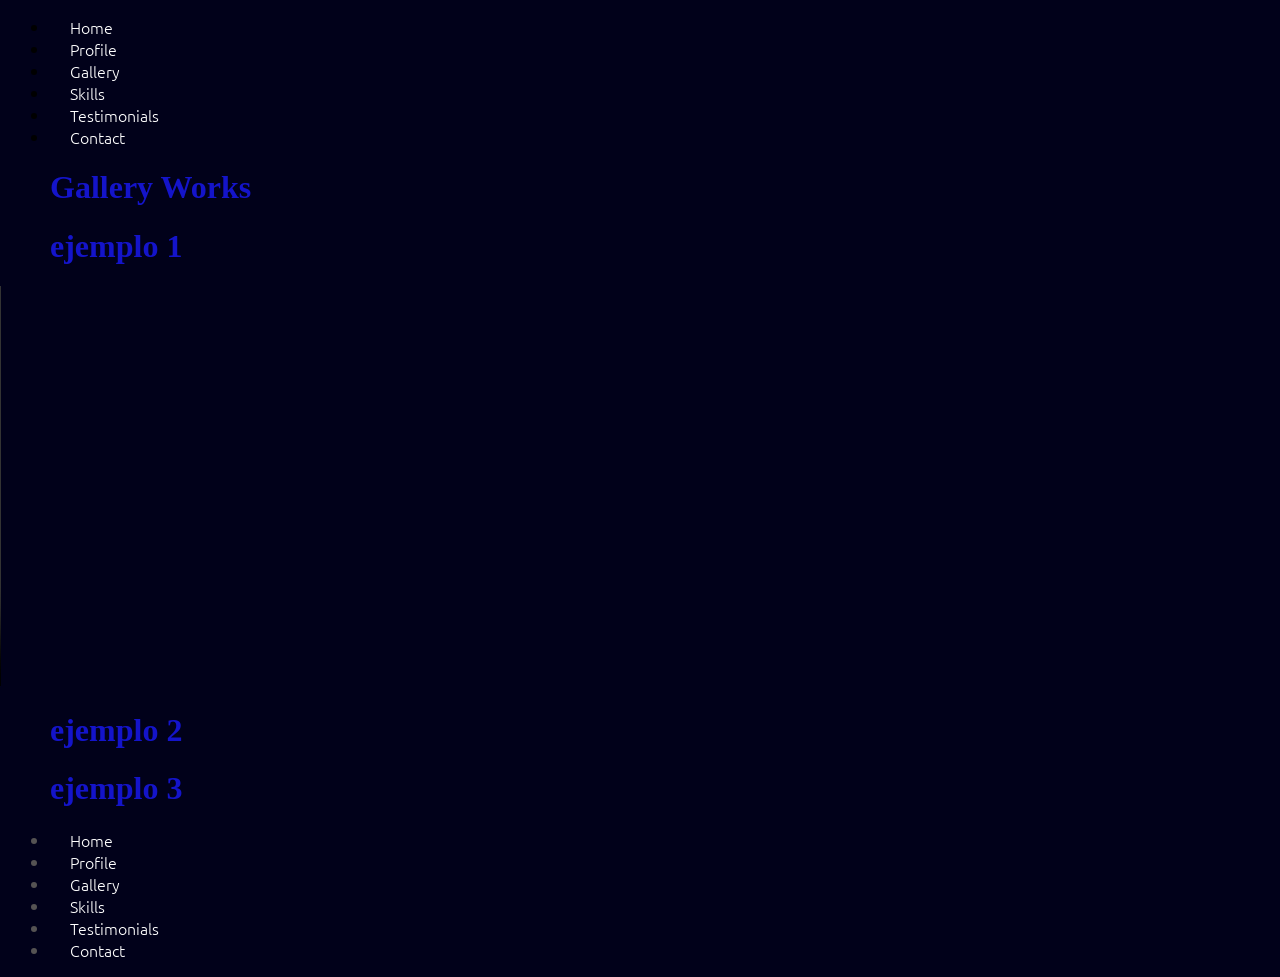
==== pages/gallery.html @ 75aa9700 "rossy" ====
<!DOCTYPE html>
<html lang="en">
<head>
    <meta charset="UTF-8">
    <meta name="viewport" content="width=device-width, initial-scale=1.0">
    <title>gallery</title>
    <link rel="stylesheet" href="../css/style.css"> 

</head>
<body>
    
    <header>
        <nav>
            <ul>
                <li><a href="../index.html">Home</a>  </li> 
                <li><a href="./profile.html">Profile</a>  </li>
                <li><a href="./gallery.html">Gallery</a>  </li>
                <li><a href="./skills.html">Skills</a>  </li>
                <li><a href="./testimonials.html">Testimonials</a>  </li>
                <li><a href="./contact.html">Contact</a>  </li>
        
            </ul>
        </nav>
        
    </header>
    <main>
        <h1> Gallery Works </h1>

        <div class="caja">
            <h1>ejemplo 1</h1>
            <video width="500px" height="400px" autoplay controls source src="../assets/personadibujando.mp4">personadibujando</video>
        </div>
        <div class="caja">
            <h1>ejemplo 2</h1>
        </div>
        <div class="caja">
            <h1>ejemplo 3</h1>
        </div>
    </main>
    <footer>
        <nav>
            <ul>
                <li><a href="../index.html">Home</a>  </li> 
                <li><a href="./profile.html">Profile</a>  </li>
                <li><a href="./gallery.html">Gallery</a>  </li>
                <li><a href="./skills.html">Skills</a>  </li>
                <li><a href="./testimonials.html">Testimonials</a>  </li>
                <li><a href="./contact.html">Contact</a>  </li>
        
            </ul>
        </nav>
    
    </footer>

</body>
</html>
---- css/style.css ----
@import url('https://fonts.googleapis.com/css2?family=Bentham&family=Ubuntu:ital,wght@0,300;0,400;0,500;0,700;1,300;1,400;1,500;1,700&display=swap');
@import url('https://fonts.googleapis.com/css2?family=Bentham&family=Ubuntu:ital,wght@0,300;0,400;0,500;0,700;1,300;1,400;1,500;1,700&display=swap');

*{
    margin-inline: 0px;
    padding: 0%;


}

a{
    text-decoration: none;
    color: rgb(255, 255, 255);
    margin-inline: 20px;
    

}


header nav h1{
     
        font-family: "Ubuntu", serif;
        font-weight: 700;
        font-style: normal;
}

main h1{
    color: rgb(20, 20, 202);
    margin-left: 50px;


}
.negrita{
    font-weight: 900;

}

#tituloprincipal ¨{
    font-weight: bolder;
}

.h2 {
    font-weight: bold;
}
body{
    
    background-color: rgb(1, 1, 26);




}

#caja{
    background-color: gray;
    opacity: 20%;
}

article{
    margin-inline: 20px;
    padding-top: 10px;


}

li{
    margin-left: 50px;
    font-family: "Ubuntu", serif;
  font-weight: 300;
  font-style: normal;
}

#cont  {
    width: 50px;
    position: fixed;
    right: 30px
    end 30px

}



footer{

    font-family: "Ubuntu", serif;
  font-weight: 10;
  font-style: italic;
  color: #555353;
 
}
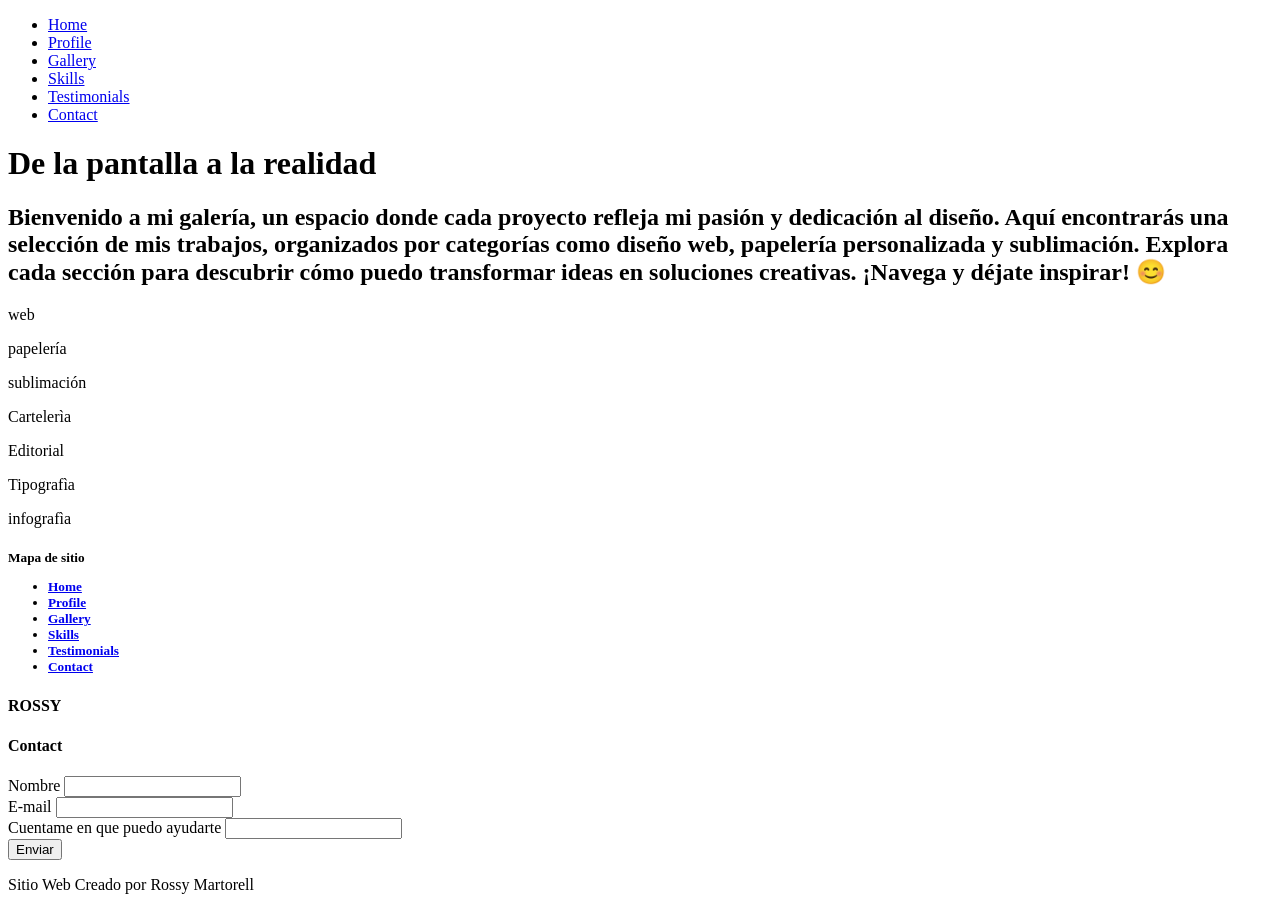
==== commit 14ff05de: "gallery" ====
--- a/pages/gallery.html
+++ b/pages/gallery.html
@@ -5,6 +5,7 @@
     <meta name="viewport" content="width=device-width, initial-scale=1.0">
     <title>gallery</title>
     <link rel="stylesheet" href="../css/style.css"> 
+    
 
 </head>
 <body>
@@ -24,31 +25,99 @@
         
     </header>
     <main>
-        <h1> Gallery Works </h1>
+        
+        <h1> De la pantalla a la realidad </h1>
+        <h2 class="txt-white "> Bienvenido a mi galería, un espacio donde cada proyecto refleja mi pasión y dedicación al diseño. Aquí encontrarás una selección de mis trabajos, organizados por categorías como diseño web, papelería personalizada y sublimación. Explora cada sección para descubrir cómo puedo transformar ideas en soluciones creativas. ¡Navega y déjate inspirar! 😊 </h2>
+        <section id="main"class="pb=2 bk-main">
+            <div class="container grid txt-center "> 
+                <div class="grid-box gridbox1 bk-lightblue bk-shadow-blue-dark">
+                    <p>web</p>
+                    <a href="web.html" class="WEB txt-black"></a>
+                </div>
+                <div class="grid-box gridbox2 bk-navy bk-shadow-blue-dark">
+                    <p>papelería</p>
 
-        <div class="caja">
-            <h1>ejemplo 1</h1>
-            <video width="500px" height="400px" autoplay controls source src="../assets/personadibujando.mp4">personadibujando</video>
+                    <a href="Papelería.html" class="Papelería txt-black"></a>
+                </div>
+                <div class="grid-box gridbox3 bk-white bk-shadow-blue-dark">
+                    <p>sublimación</p>
+                    <a href="sublimacion.html" class="sublimaciòn txt-navy"></a>
+                </div>
+                <div class="grid-box gridbox4 bk-lightblue bk-shadow-blue-dark">
+                    <p>Cartelerìa</p>
+                    <a href="carteleria.html" class="Cartelerìa txt-black"></a>
+                </div>
+                <div class="grid-box gridbox5 bk-navy bk-shadow-blue-dark">
+                    <p>Editorial</p>
+                    <a href="editorial.html" class="Editorial txt-lightblue"></a>
+                </div>
+                <div class="grid-box gridbox6 bk-white bk-shadow-blue-dark">
+                    <p>Tipografìa</p>
+                    <a href="tipografia.html" class="Tipografìa txt-black"></a>
+                </div>
+                <div class="grid-box gridbox7 bk-navy bk-shadow-blue-dark">
+                    <p>infografìa</p>
+                    <a href="infografia.html" class="INFOGRAFIA txt-white"></a>
+                </div>
+
+
+
+            </div>
+
+
+        </section>
+        
+
+       
+    </main>
+    <footer class="bk-white pt-2">
+        <div class="container"></div>
+        <div class="flex">
+            <div class="flex-box-1 w-20">
+                <nav>
+                    <h5>Mapa de sitio</p>
+                    <ul>
+                        <li><a href="../index.html">Home</a>  </li> 
+                        <li><a href="./profile.html">Profile</a>  </li>
+                        <li><a href="./gallery.html">Gallery</a>  </li>
+                        <li><a href="./skills.html">Skills</a>  </li>
+                        <li><a href="./testimonials.html">Testimonials</a>  </li>
+                        <li><a href="./contact.html">Contact</a>  </li>
+                
+                    </ul>
+                </nav>
+            </div>
+            <div class="flex-box-2 w-70"> 
+                <h4>ROSSY</p>
+                <a href="index.html" class="Home"></a>
+            </div>
+            <div class="flex-box-3 w-20">
+                <h4>Contact</h4>
+                <a href="./contact.html" class="contacto"></a>
+                <form action="">
+                    <div class="form-group flex ">
+                        <div class="form-group box 1 mr-1">
+                            <label for="name">Nombre</label>
+                            <input type="text" name="name" id="name" class="form-control">
+                        </div>
+                        <div class="form-group box 2">
+                            <label for="email">E-mail</label>
+                            <input type="text" name="email" id="email" class="form-control">
+                        </div>
+                        <div class="form-group box 3">
+                            <label for="mensaje">Cuentame en que puedo ayudarte</label>
+                            <input type="text" name="mensaje" id="mensaje" class="form-control">
+                        </div>
+                        <button class="btn-dark">Enviar</button>
+                    </div>
+                </form>
+
+
+            </div>
         </div>
-        <div class="caja">
-            <h1>ejemplo 2</h1>
-        </div>
-        <div class="caja">
-            <h1>ejemplo 3</h1>
-        </div>
-    </main>
-    <footer>
-        <nav>
-            <ul>
-                <li><a href="../index.html">Home</a>  </li> 
-                <li><a href="./profile.html">Profile</a>  </li>
-                <li><a href="./gallery.html">Gallery</a>  </li>
-                <li><a href="./skills.html">Skills</a>  </li>
-                <li><a href="./testimonials.html">Testimonials</a>  </li>
-                <li><a href="./contact.html">Contact</a>  </li>
-        
-            </ul>
-        </nav>
+       <div>
+        <p class="txt-small pt-2 pb-3  ">Sitio Web Creado por Rossy Martorell  </p>
+       </div>
     
     </footer>
 
--- a/css/style.css
+++ b/css/style.css
@@ -1,6 +1,62 @@
-@import url('https://fonts.googleapis.com/css2?family=Bentham&family=Ubuntu:ital,wght@0,300;0,400;0,500;0,700;1,300;1,400;1,500;1,700&display=swap');
-@import url('https://fonts.googleapis.com/css2?family=Bentham&family=Ubuntu:ital,wght@0,300;0,400;0,500;0,700;1,300;1,400;1,500;1,700&display=swap');
-
+
+@import url('https://fonts.googleapis.com/css2?family=Martel:wght@200;300;400;600;700;800;900);
+@import url('https://fonts.googleapis.com/css2?family=Rosarivo:ital@0;1&display=swap');
+
+
+
+.rosarivo-regular {
+    font-family: "Rosarivo", serif;
+    font-weight: 700;
+    font-style: normal;
+  }
+  
+  .rosarivo-regular-italic {
+    font-family: "Rosarivo", serif;
+    font-weight: 400;
+    font-style: italic;
+  }
+  .martel-extralight {
+    font-family: "Martel", serif;
+    font-weight: 200;
+    font-style: normal;
+  }
+  
+  .martel-light {
+    font-family: "Martel", serif;
+    font-weight: 300;
+    font-style: normal;
+  }
+  
+  .martel-regular {
+    font-family: "Martel", serif;
+    font-weight: 400;
+    font-style: normal;
+  }
+  
+  .martel-semibold {
+    font-family: "Martel", serif;
+    font-weight: 600;
+    font-style: normal;
+  }
+  
+  .martel-bold {
+    font-family: "Martel", serif;
+    font-weight: 700;
+    font-style: normal;
+  }
+  
+  .martel-extrabold {
+    font-family: "Martel", serif;
+    font-weight: 800;
+    font-style: normal;
+  }
+  
+  .martel-black {
+    font-family: "Martel", serif;
+    font-weight: 900;
+    font-style: normal;
+  }
+  
 *{
     margin-inline: 0px;
     padding: 0%;
@@ -18,15 +74,22 @@
 
 
 header nav h1{
+    .rosarivo-regular 
+        font-family Rosarivo, serif
+        font-style normal
+      
      
-        font-family: "Ubuntu", serif;
-        font-weight: 700;
-        font-style: normal;
+
 }
 
 main h1{
-    color: rgb(20, 20, 202);
+    .rosarivo-regular 
+    font-family Rosarivo, serif
+    font-weight rosarivo-regular
+    font-style: normal;
+    color: rgb(253, 253, 253);
     margin-left: 50px;
+    
 
 
 }
@@ -35,24 +98,51 @@
 
 }
 
-#tituloprincipal ¨{
+#tituloprincipal {
     font-weight: bolder;
 }
 
-.h2 {
+h2 {
+    .martel-bold 
+        font-family Martel, serif
+        font-weight 700;
+        font-style: normal;
     font-weight: bold;
+    margin: 10px;
+
 }
 body{
     
     background-color: rgb(1, 1, 26);
 
-
-
-
-}
+}
+h1{ 
+    .rosarivo-regular 
+    font-family Rosarivo, serif
+    font-weight 
+    font-style normal
+    color rgb(253, 253, 253);
+    margin-left: 50px;
+    font-size: 2.5rem;
+}
+h4 {
+    font-family: "Martel", serif;
+    font-weight: 200;
+    font-style: normal;
+    font-size: 1.5rem;
+  }
+p{
+    font-size: small;
+    margin: 10px 0;
+    line-height: 1.7rem;
+
+}
+
+
+
 
 #caja{
-    background-color: gray;
+    background-color: rgb(12, 74, 230);
     opacity: 20%;
 }
 
@@ -65,7 +155,7 @@
 
 li{
     margin-left: 50px;
-    font-family: "Ubuntu", serif;
+    font-family: "rosarivo", serif;
   font-weight: 300;
   font-style: normal;
 }
@@ -85,6 +175,168 @@
     font-family: "Ubuntu", serif;
   font-weight: 10;
   font-style: italic;
-  color: #555353;
+  color: #04374f;
  
-}+}
+
+/* Nota para mi: desde aqui modifique */ 
+
+
+
+.container {
+    max-width: 1100px;
+    margin:0 auto;
+    padding: 0 30px;
+
+}
+
+.display-1 {
+font-size: 3rem;
+font-weight: 700;
+}
+w-60{
+    width: 70%;
+}
+.btn {
+    display: inline-block;
+    font-family: 15px;
+    padding: 12px 25px;
+    font-weight: 600;
+    letter-spacing: 1px;
+    border-radius: 4px;
+    border: none;
+
+     
+}
+.btn-dark {
+    background: rgb(5, 5, 61);
+    color:aliceblue;
+    
+}
+
+.pt-1{
+    padding-top: 100px;
+}
+.pt-2{
+    padding-bottom: 80 px;
+
+}
+.pt-3{
+    padding-top: 20px;
+}
+.pt-4{
+    padding-top: 10px;
+
+}
+.mr-1{
+    margin-right: 15pt;
+}
+/* flex */
+.flex{
+    display: flex
+}
+.flex-static{
+    display: flex
+}
+.flex-box-1{
+    flex: 1;
+}
+.flex-box-2{
+    flex: 2;
+}
+
+/* background */
+.bk-main{
+    background:rgb(1, 1, 26);;
+}
+.bk-white{
+    background-color: white;
+
+}
+.bk-lightblue{
+    background-color: lightblue;
+    
+}
+.bk-darkblue{
+    background-color:  rgb(2, 2, 33);;
+    
+}
+.bk-navy{
+    background-color:  rgba(2, 2, 92, 0.829);;
+    
+}
+bk-shadow-white{
+    box-shadow:rgb(218, 218, 220)
+}
+bk-shadow-blue-dark{
+    box-shadow:rgb(1, 1, 26)
+}
+
+
+/* text */
+.txt-large{
+    font-size: 20px;
+}
+.txt-small{
+    font-size: 10px;
+}
+.txt-light{
+    font-weight: 100px;
+}
+.txt-center{
+   text-align: center;
+}
+.txt-white{
+    color: white;
+}
+.txt-black{
+    color: rgb(1, 1, 30);
+}
+
+.grid{
+    display: grid;
+    grid-template-columns: 3;
+    grid-auto-rows: minmax(300px, auto);
+    grid-gap: 2em;
+
+
+}
+.grid-box{
+    position: relative;
+    width: 100%;
+    border-radius: 20px;
+}
+
+.grid-box-1 {
+grid-column:1/2 ;
+grid-row: 1/3;
+}
+.grid-box-2 {
+    grid-column: 2/4;
+    grid-row: 1/2;
+}
+.grid-box-3 {
+grid-column:3/4 ;
+grid-row: 1/2;
+}
+
+.grid-box-4 {
+    grid-column:2/3 ;
+    grid-row: 2/3;
+}
+.grid-box-6 {
+    grid-column:1/2 ;
+    grid-row: 3/4;
+    }
+.grid-box-5 {
+    padding: 270px 0;
+    grid-column:3/4 ;
+    grid-row: 2/3;
+}
+.grid-box-7 {
+    padding: 270px 0;
+    grid-column: 2/3;
+    grid-row: 2/4;
+}
+
+
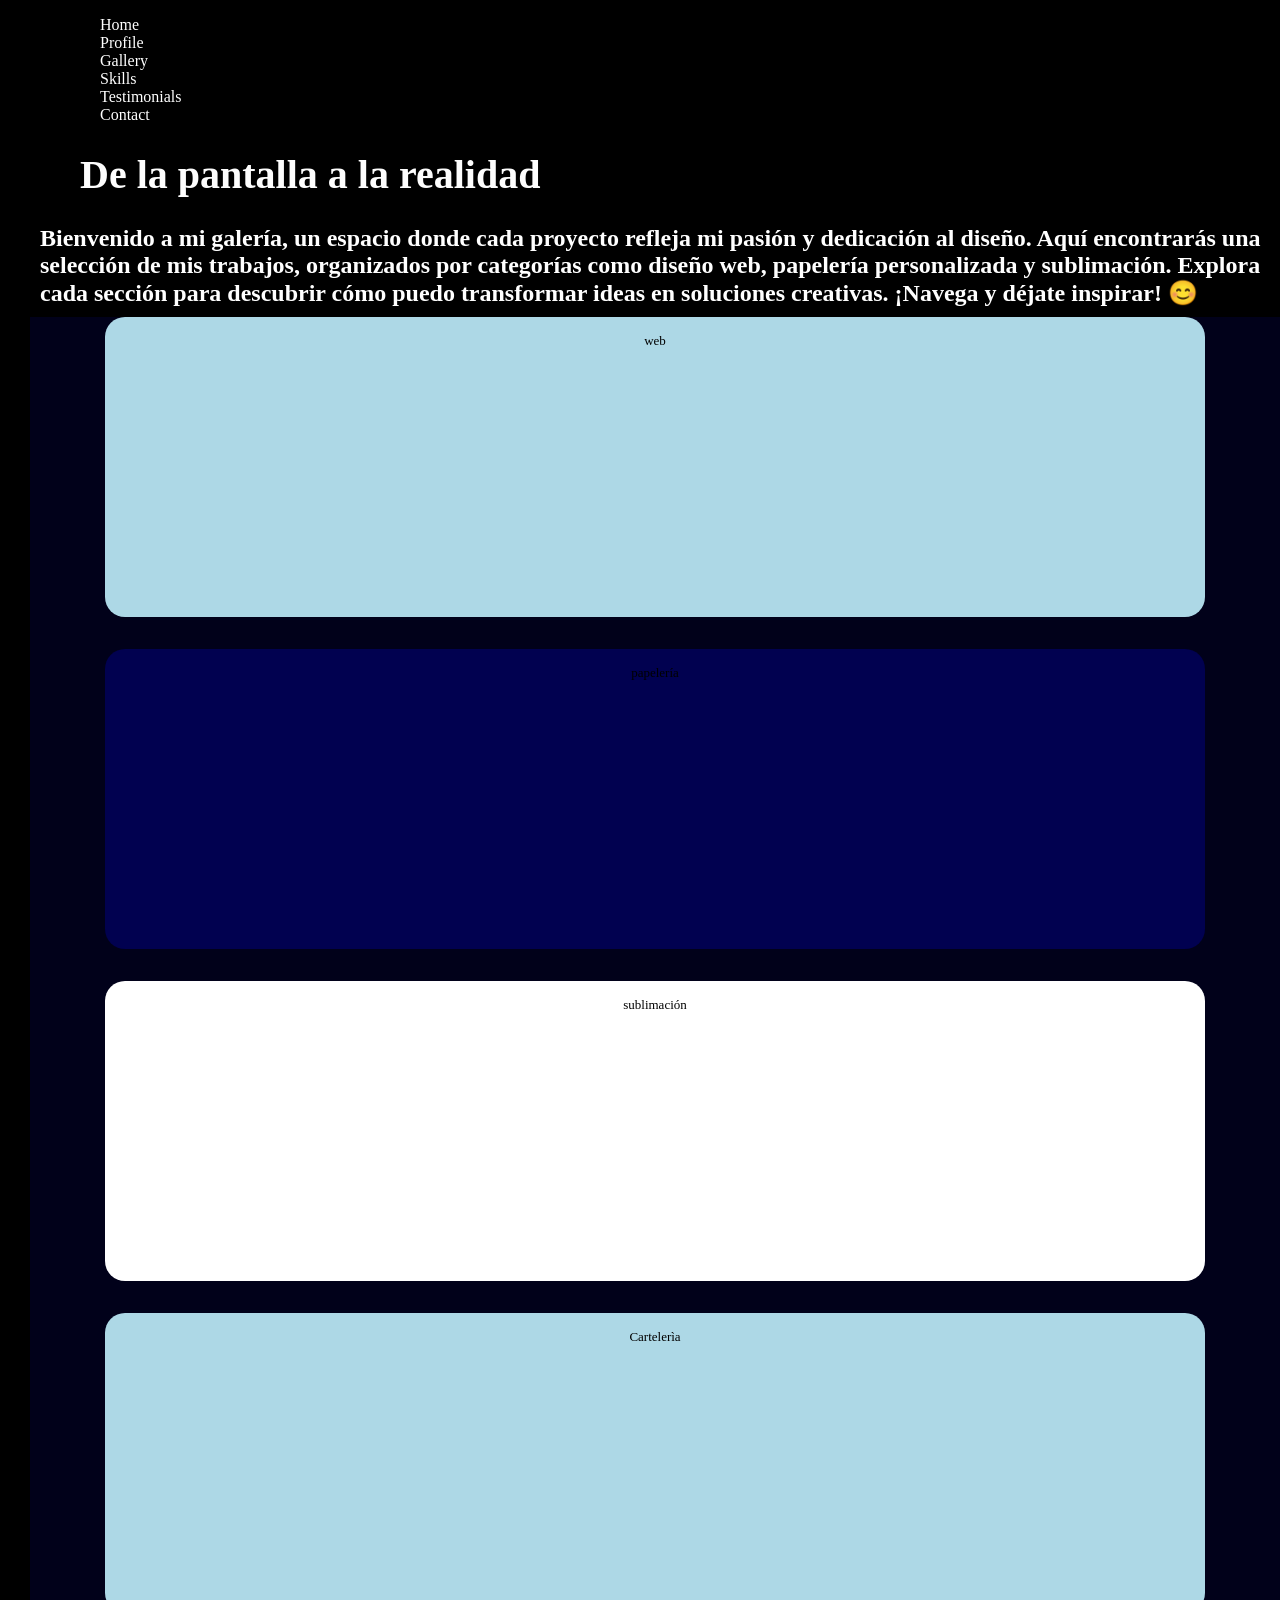
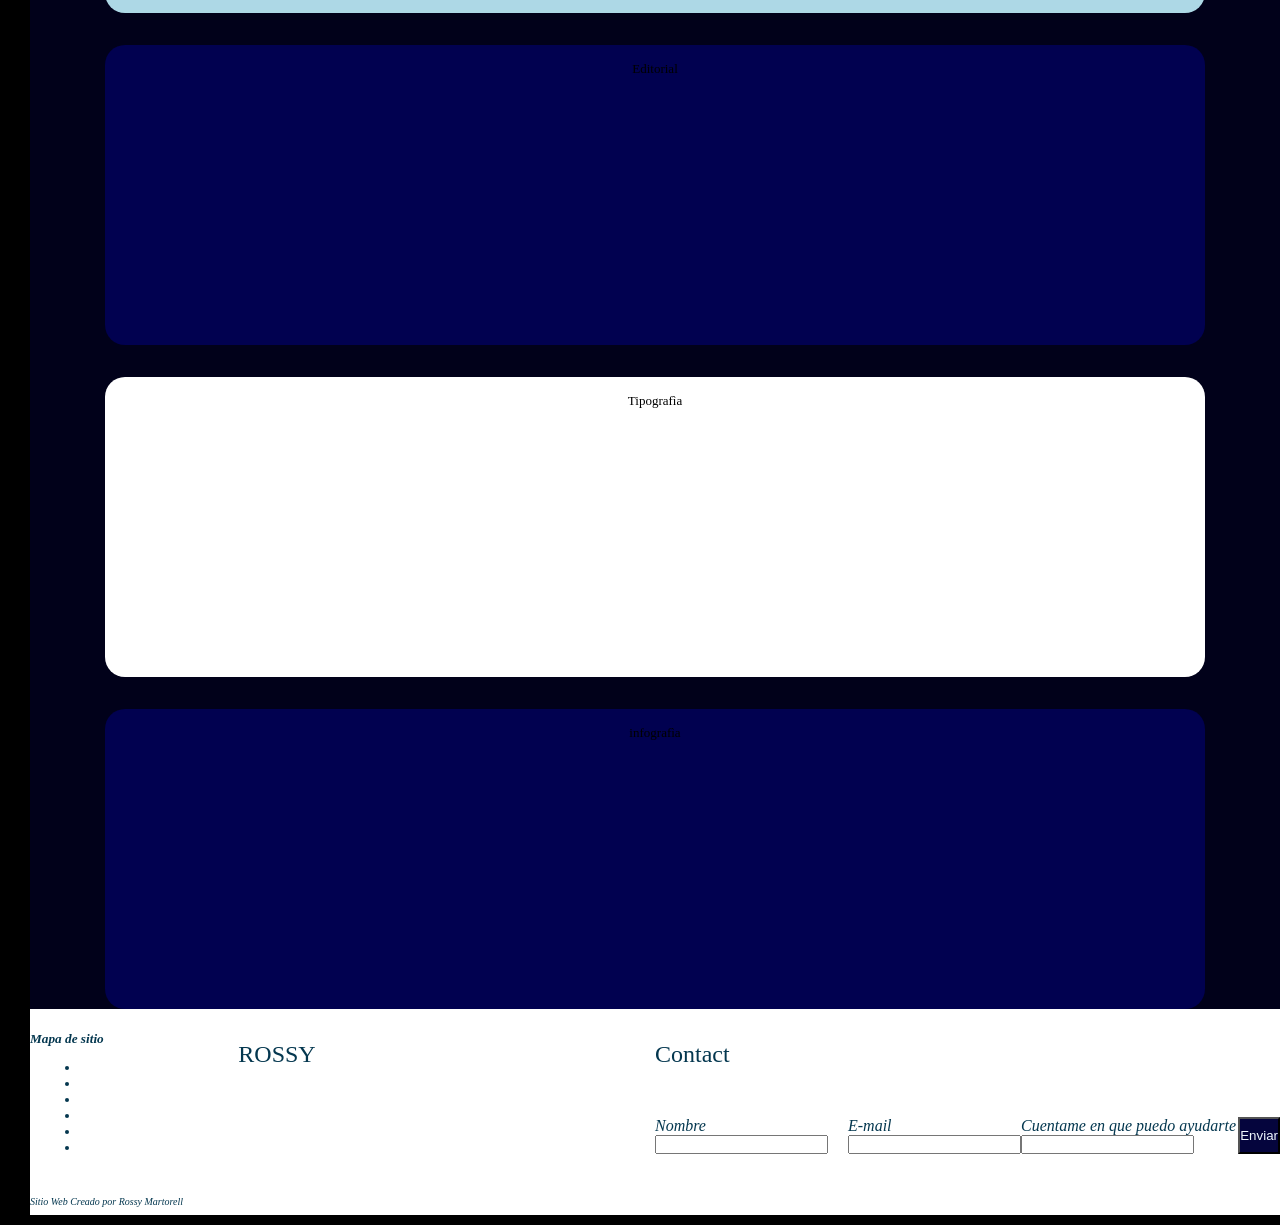
==== commit cec4a661: "gallery" ====
--- a/pages/gallery.html
+++ b/pages/gallery.html
@@ -6,6 +6,7 @@
     <title>gallery</title>
     <link rel="stylesheet" href="../css/style.css"> 
     
+
 
 </head>
 <body>
@@ -45,11 +46,11 @@
                 </div>
                 <div class="grid-box gridbox4 bk-lightblue bk-shadow-blue-dark">
                     <p>Cartelerìa</p>
-                    <a href="carteleria.html" class="Cartelerìa txt-black"></a>
+                    <a href="carteleria.html" class="Cartelerìa txt-black text-center"></a>
                 </div>
                 <div class="grid-box gridbox5 bk-navy bk-shadow-blue-dark">
                     <p>Editorial</p>
-                    <a href="editorial.html" class="Editorial txt-lightblue"></a>
+                    <a href="editorial.html" class="Editorial txt-lightblue text-center"></a>
                 </div>
                 <div class="grid-box gridbox6 bk-white bk-shadow-blue-dark">
                     <p>Tipografìa</p>
--- a/css/style.css
+++ b/css/style.css
@@ -1,8 +1,3 @@
-
-@import url('https://fonts.googleapis.com/css2?family=Martel:wght@200;300;400;600;700;800;900);
-@import url('https://fonts.googleapis.com/css2?family=Rosarivo:ital@0;1&display=swap');
-
-
 
 .rosarivo-regular {
     font-family: "Rosarivo", serif;
@@ -78,8 +73,6 @@
         font-family Rosarivo, serif
         font-style normal
       
-     
-
 }
 
 main h1{
@@ -112,16 +105,15 @@
 
 }
 body{
-    
+margin-left: 30px;
     background-color: rgb(1, 1, 26);
 
 }
 h1{ 
     .rosarivo-regular 
-    font-family Rosarivo, serif
+    font-family: martel-extrabold;
     font-weight 
     font-style normal
-    color rgb(253, 253, 253);
     margin-left: 50px;
     font-size: 2.5rem;
 }
@@ -142,7 +134,7 @@
 
 
 #caja{
-    background-color: rgb(12, 74, 230);
+    background-color: rgb(0, 2, 7);
     opacity: 20%;
 }
 
@@ -244,6 +236,9 @@
 .flex-box-2{
     flex: 2;
 }
+.flex-box-3{
+    flex: 3;
+}
 
 /* background */
 .bk-main{
@@ -285,6 +280,8 @@
 }
 .txt-center{
    text-align: center;
+   
+   
 }
 .txt-white{
     color: white;
@@ -340,3 +337,15 @@
 }
 
 
+@media (max-width:600px){
+    body{
+        background-color: lightblue;
+    }
+}
+
+@media (min-width: 300px) {
+    body{
+        background-color: black;
+    }
+}
+
